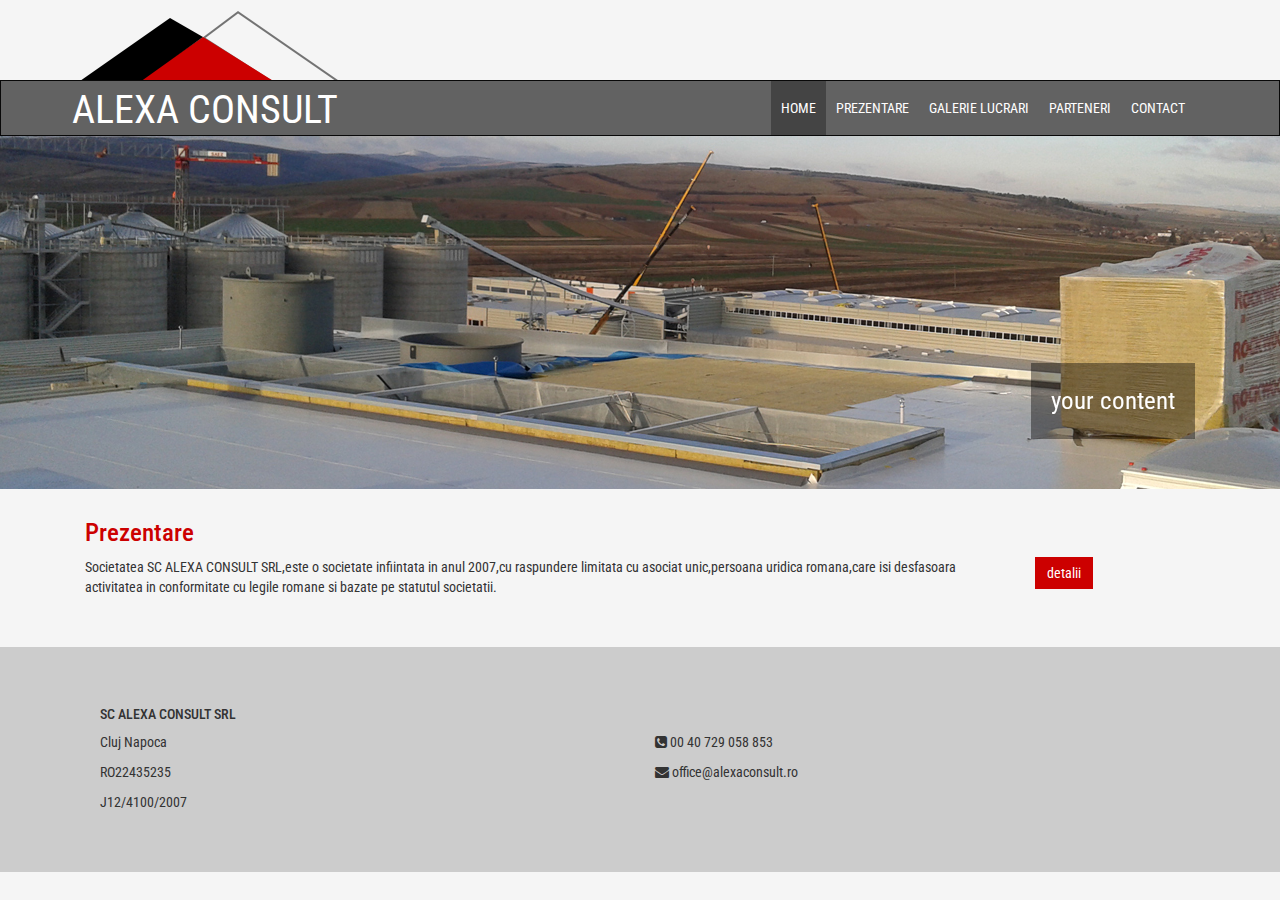
==== index.html @ f821eb7f "Website almost done." ====
<!DOCTYPE html>
<html lang="en">
<head>
  <meta charset="utf-8">
  <meta http-equiv="X-UA-Compatible" content="IE=edge">
  <meta name="viewport" content="width=device-width, initial-scale=1">
  <title>base</title>

  <!-- Bootstrap -->
  <link href="css/bootstrap.min.css" rel="stylesheet">
  <link href="css/custom.css" rel="stylesheet">
  <link href="css/custom-responsive.css" rel="stylesheet">
  <link href='http://fonts.googleapis.com/css?family=Roboto+Condensed' rel='stylesheet' type='text/css'>
  <link href="css/font-awesome.css" rel="stylesheet">
  <link href="css/slick.css" rel="stylesheet">

  <!-- HTML5 shim and Respond.js IE8 support of HTML5 elements and media queries -->
<!--[if lt IE 9]>
<script src="js/html5shiv.js"></script>
<script src="js/respond.min.js"></script>
<![endif]-->
</head>
<body>


  <div class="container logo-holder">
    <img src="images/alexaconsult-logo.png">
  </div>
  <nav class="navbar navbar-inverse">
    <div class="container">
      <div class="navbar-header">
        <button type="button" class="navbar-toggle collapsed" data-toggle="collapse" data-target="#navbar" aria-expanded="false" aria-controls="navbar">
          <span class="sr-only">Toggle navigation</span>
          <span class="icon-bar"></span>
          <span class="icon-bar"></span>
          <span class="icon-bar"></span>
        </button>
        <a class="navbar-brand" href="#">Alexa Consult</a>
      </div>
      <div id="navbar" class="navbar-collapse collapse" aria-expanded="false" style="height: 1px;">
        <ul class="nav navbar-nav">
          <li class="active"><a href="index.html">Home</a></li>
          <li><a href="prezentare.html">Prezentare</a></li>
          <li><a href="galerie-lucrari.html">galerie lucrari</a></li>
          <li><a href="parteneri.html">parteneri</a></li>
          <li><a href="contact.html">Contact</a></li>
        </ul>
      </div><!--/.nav-collapse -->
    </div>
  </nav>


  <div class="col-sm-12">
    <div class="row">
      <div class="banners">
        <div class="banner-block block-1">
          <div class="container">
            <div class="text-block">
              your content
            </div>
          </div>
        </div>
        <div class="banner-block block-2">
          <div class="container">
            <div class="text-block">
              your content
            </div>
          </div>
        </div>
      </div>
    </div>
  </div>

  <div class="col-sm-12 bg-white">
    <div class="row">
      <div class="container">
        <div class="col-sm-12">
          <h2>Prezentare</h2>
        </div>
        <div class="col-md-10">
          Societatea SC ALEXA CONSULT SRL,este o societate infiintata in anul 2007,cu raspundere limitata cu asociat unic,persoana uridica romana,care isi desfasoara activitatea in conformitate cu legile romane si bazate pe statutul societatii.
        </div>
        <div class="col-md-2 pull-right">
          <a href="prezentare.html" class="btn btn-primary btn-small">detalii</a>
        </div>
      </div>
    </div>
  </div>

  <div class="col-sm-12 bg-gray">
    <div class="container">
      <div class="col-sm-12">
        <div class="col-sm-6">
          <h5>SC ALEXA CONSULT SRL</h5>
          <p class="adress">Cluj Napoca</p>
          <p class="adress">RO22435235</p>
          <p class="adress">J12/4100/2007</p>
        </div>

        <div class="col-sm-4">
          <h5>&nbsp;</h5>
          <p class="adress"><i class="fa fa-phone-square"></i> 00 40 729 058 853</p>
          <p class="adress"><i class="fa fa-envelope"></i> office@alexaconsult.ro</p>
        </div>
      </div>



    </div>
  </div>




  <!-- jQuery (necessary for Bootstrap's JavaScript plugins) -->
  <script src="https://ajax.googleapis.com/ajax/libs/jquery/1.11.0/jquery.min.js"></script>
  <!-- Include all compiled plugins (below), or include individual files as needed -->
  <script src="js/bootstrap.min.js"></script>
  <script src="js/slick.min.js"></script>
  <script src="js/scripts.js"></script>
</body>
</html>
---- css/custom.css ----
body {
	background: #f5f5f5;
	font-family: 'Roboto Condensed', sans-serif;
}
/* ------------------------------------------------------------------ HEADER */
.logo-holder {
	height: 80px;
	padding-top: 10px;
}

.navbar-header button.navbar-toggle {
	margin-top: -60px;
}

.navbar-brand {
	font-family: 'Roboto Condensed', sans-serif;
	text-transform: uppercase;
	padding: 5px 17px;
	color: #ffffff !important;
	font-size: 40px;
	line-height: 1.2;
}
.navbar-nav>li>a {
	padding-top: 17px;
	padding-bottom: 17px;
}

.navbar-nav {
	float: right;
}

.navbar {
	-webkit-border-radius: 0px;
	-moz-border-radius: 0px;
	border-radius: 0px;
	background: #626262;
	margin-bottom: 0px;
}
.navbar-inverse .navbar-nav>li>a {
	color: #ffffff;
	text-transform: uppercase;
	padding-left: 10px;
	padding-right: 10px;
}
.navbar-inverse .navbar-toggle,
.navbar-inverse .navbar-toggle:hover {
	border: 0px;
	background: transparent;
	border-color: transparent;
}
.navbar-inverse .navbar-toggle .icon-bar,
.navbar-inverse .navbar-toggle .icon-bar:hover {
	background-color: #333333;
}
/*.navbar-collapse.in .navbar-nav {
	margin: 0;
	width: 100%;
}*/
.navbar-inverse .navbar-nav>.active>a,
.navbar-inverse .navbar-nav>.active>a:hover,
.navbar-inverse .navbar-nav>.active>a:focus {
	background: #444444;
}
/* ------------------------------------------------------------------ BANNERS */
.banners {
	min-height: 353px;
}
.banners .container {
	position: relative;
	min-height: 353px;
}
.block-1 {
	background: url(../images/banner.jpg) no-repeat 50% transparent;
	min-height: 353px;
	position: relative;
}
.block-2 {
	background: url(../images/banner.jpg) no-repeat 50% transparent;
	min-height: 353px;
	position: relative;
}
.banners .text-block {
	color: #ffffff;
	font-size: 25px;
	padding: 20px;
	background: rgba(0, 0, 0, 0.4);
	display: inline-block;
	width: auto;
	position: absolute;
	bottom: 50px;
	right: 30px;
}
.banners .slick-slide {
	min-height: 353px;
}

/* ------------------------------------------------------------------ CONTENT */
h2 {
	color: #cc0000;
	font-size: 25px;
	display: block;
}
.btn {
	-webkit-border-radius: 0px;
	-moz-border-radius: 0px;
	border-radius: 0px;
}
.btn-primary {
	background: #cc0000;
	border: 0
}
.btn-primary:hover {
	background: #990000;
	border: 0
}
.bg-white {
	padding-top: 10px;
	padding-bottom: 30px;
}
.bg-gray {
	background: #cccccc;
	min-height: 100px;
	margin-top: 20px!important;
	padding: 50px 0
}
.image-wrapper {
	max-width: 295px;
	position: relative;
	margin-bottom: 30px;
}

.image-wrapper img {
	max-width: 100%;
}
.image-wrapper .overlay {
	background: rgba(0, 0, 0, 0.6);
	position: absolute;
	z-index: 5;
	width: 100%;
	height: 100%;
	left: 0;
	top: 0;
	display: none;
}
.image-wrapper .overlay i {
	position: absolute;
	top: 40%;
	left: 42%;
	color: #fff;
	font-size: 50px;
	display: none;
}
.image-wrapper:hover .overlay,
.image-wrapper:hover .overlay i {
	display: block;
}
---- css/custom-responsive.css ----
/* lg */
@media(min-width:1200px){

}

/* md */
@media(min-width:992px){

}

/* sm */
@media(min-width:768px){

}

/* xs */
@media(max-width:767px){
	
}
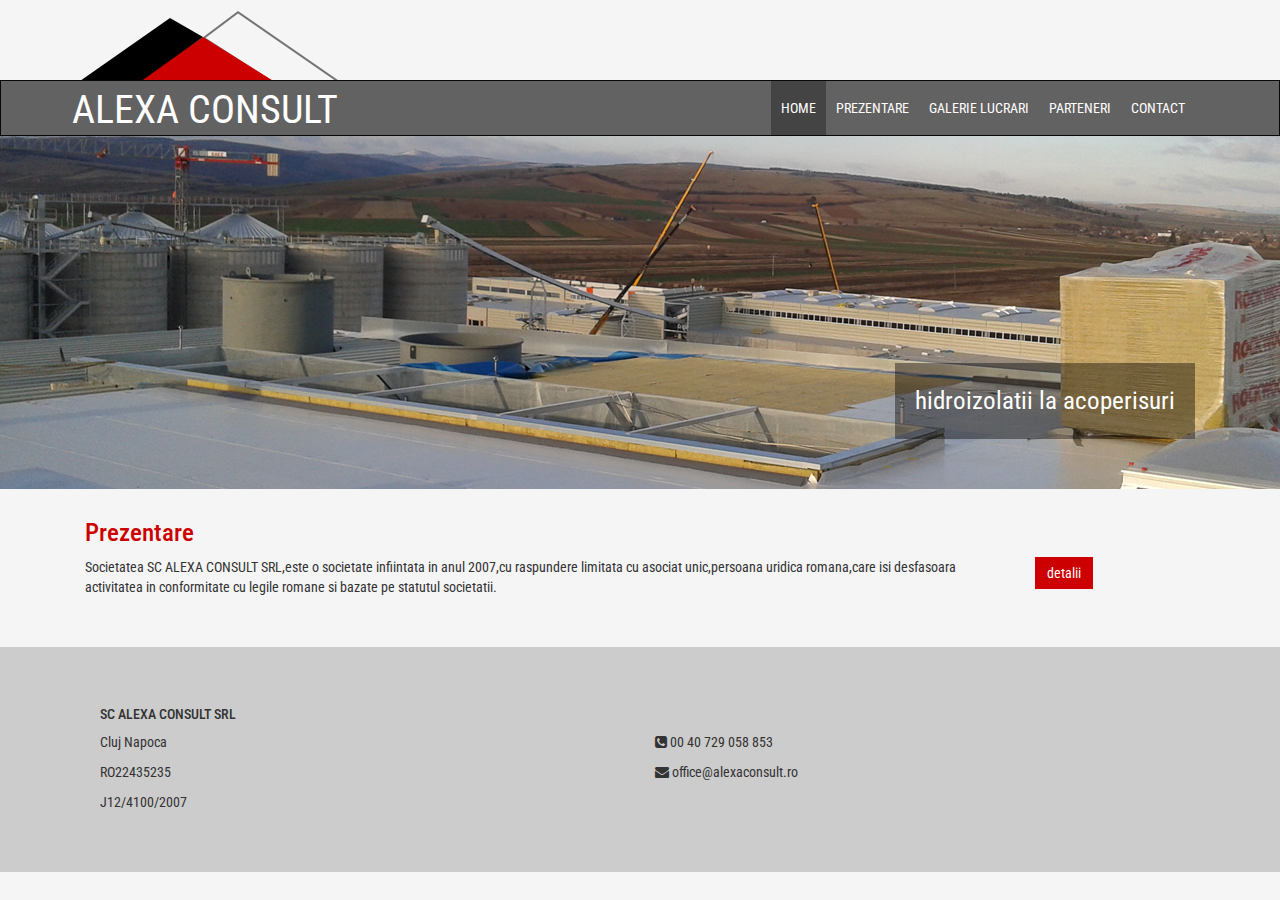
==== commit 6f11d25b: "Title modified and banners added." ====
--- a/index.html
+++ b/index.html
@@ -4,7 +4,7 @@
   <meta charset="utf-8">
   <meta http-equiv="X-UA-Compatible" content="IE=edge">
   <meta name="viewport" content="width=device-width, initial-scale=1">
-  <title>base</title>
+  <title>AlexaConsult.ro</title>
 
   <!-- Bootstrap -->
   <link href="css/bootstrap.min.css" rel="stylesheet">
@@ -56,14 +56,21 @@
         <div class="banner-block block-1">
           <div class="container">
             <div class="text-block">
-              your content
+              hidroizolatii la acoperisuri
             </div>
           </div>
         </div>
         <div class="banner-block block-2">
           <div class="container">
             <div class="text-block">
-              your content
+               pardoseli din covor sport
+            </div>
+          </div>
+        </div>
+        <div class="banner-block block-3">
+          <div class="container">
+            <div class="text-block">
+               
             </div>
           </div>
         </div>
@@ -87,7 +94,8 @@
     </div>
   </div>
 
-  <div class="col-sm-12 bg-gray">
+  <div class="row">
+   <div class="col-sm-12 bg-gray">
     <div class="container">
       <div class="col-sm-12">
         <div class="col-sm-6">
@@ -103,20 +111,19 @@
           <p class="adress"><i class="fa fa-envelope"></i> office@alexaconsult.ro</p>
         </div>
       </div>
-
-
-
     </div>
   </div>
+</div>
 
 
 
 
-  <!-- jQuery (necessary for Bootstrap's JavaScript plugins) -->
-  <script src="https://ajax.googleapis.com/ajax/libs/jquery/1.11.0/jquery.min.js"></script>
-  <!-- Include all compiled plugins (below), or include individual files as needed -->
-  <script src="js/bootstrap.min.js"></script>
-  <script src="js/slick.min.js"></script>
-  <script src="js/scripts.js"></script>
+
+<!-- jQuery (necessary for Bootstrap's JavaScript plugins) -->
+<script src="https://ajax.googleapis.com/ajax/libs/jquery/1.11.0/jquery.min.js"></script>
+<!-- Include all compiled plugins (below), or include individual files as needed -->
+<script src="js/bootstrap.min.js"></script>
+<script src="js/slick.min.js"></script>
+<script src="js/scripts.js"></script>
 </body>
 </html>--- a/css/custom.css
+++ b/css/custom.css
@@ -75,7 +75,12 @@
 	position: relative;
 }
 .block-2 {
-	background: url(../images/banner.jpg) no-repeat 50% transparent;
+	background: url(../images/banner2.jpg) no-repeat 50% transparent;
+	min-height: 353px;
+	position: relative;
+}
+.block-3 {
+	background: url(../images/banner3.jpg) no-repeat 50% transparent;
 	min-height: 353px;
 	position: relative;
 }
@@ -130,7 +135,7 @@
 }
 
 .image-wrapper img {
-	max-width: 100%;
+	width: 100%;
 }
 .image-wrapper .overlay {
 	background: rgba(0, 0, 0, 0.6);
--- a/css/custom-responsive.css
+++ b/css/custom-responsive.css
@@ -4,8 +4,15 @@
 }
 
 /* md */
-@media(min-width:992px){
-
+@media(max-width:992px){
+	.logo-holder img {
+		max-width: 200px;
+		margin-top: 15px;
+	}
+	.navbar-brand {
+		font-size: 29px;
+		margin-top: 4px;
+	}
 }
 
 /* sm */
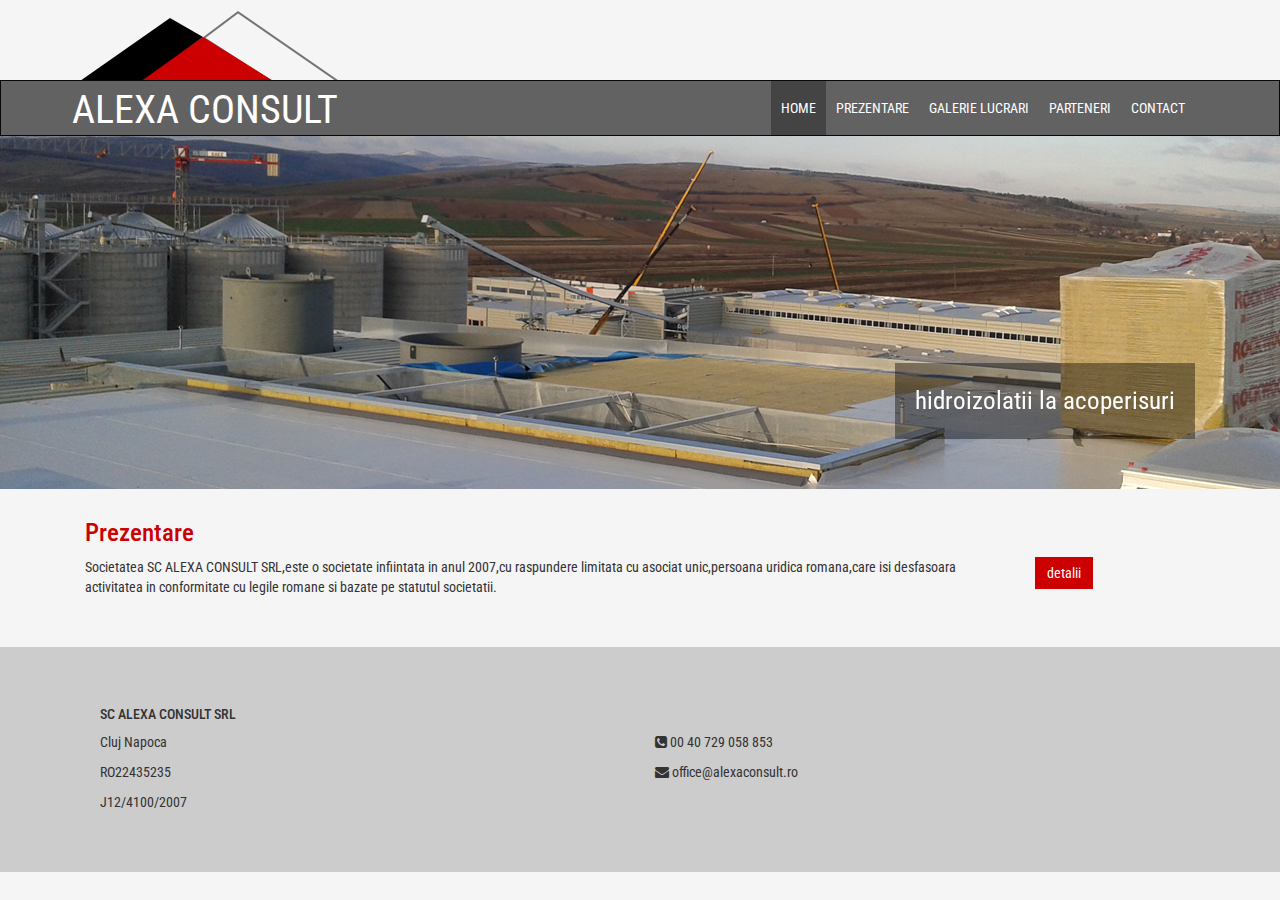
==== commit a41d9a77: "Gallery updates, responsive issues fixed." ====
--- a/index.html
+++ b/index.html
@@ -63,14 +63,14 @@
         <div class="banner-block block-2">
           <div class="container">
             <div class="text-block">
-               pardoseli din covor sport
+              pardoseli din covor sport
             </div>
           </div>
         </div>
         <div class="banner-block block-3">
           <div class="container">
             <div class="text-block">
-               
+
             </div>
           </div>
         </div>
@@ -94,8 +94,8 @@
     </div>
   </div>
 
-  <div class="row">
-   <div class="col-sm-12 bg-gray">
+
+  <div class="col-sm-12 bg-gray">
     <div class="container">
       <div class="col-sm-12">
         <div class="col-sm-6">
@@ -113,17 +113,17 @@
       </div>
     </div>
   </div>
-</div>
 
 
 
 
 
-<!-- jQuery (necessary for Bootstrap's JavaScript plugins) -->
-<script src="https://ajax.googleapis.com/ajax/libs/jquery/1.11.0/jquery.min.js"></script>
-<!-- Include all compiled plugins (below), or include individual files as needed -->
-<script src="js/bootstrap.min.js"></script>
-<script src="js/slick.min.js"></script>
-<script src="js/scripts.js"></script>
+
+  <!-- jQuery (necessary for Bootstrap's JavaScript plugins) -->
+  <script src="https://ajax.googleapis.com/ajax/libs/jquery/1.11.0/jquery.min.js"></script>
+  <!-- Include all compiled plugins (below), or include individual files as needed -->
+  <script src="js/bootstrap.min.js"></script>
+  <script src="js/slick.min.js"></script>
+  <script src="js/scripts.js"></script>
 </body>
 </html>--- a/css/custom.css
+++ b/css/custom.css
@@ -1,161 +1,160 @@
 body {
-	background: #f5f5f5;
-	font-family: 'Roboto Condensed', sans-serif;
+  background: #f5f5f5;
+  font-family: 'Roboto Condensed', sans-serif;
 }
 /* ------------------------------------------------------------------ HEADER */
 .logo-holder {
-	height: 80px;
-	padding-top: 10px;
+  height: 80px;
+  padding-top: 10px;
 }
 
 .navbar-header button.navbar-toggle {
-	margin-top: -60px;
+  margin-top: -60px;
 }
 
 .navbar-brand {
-	font-family: 'Roboto Condensed', sans-serif;
-	text-transform: uppercase;
-	padding: 5px 17px;
-	color: #ffffff !important;
-	font-size: 40px;
-	line-height: 1.2;
+  font-family: 'Roboto Condensed', sans-serif;
+  text-transform: uppercase;
+  padding: 5px 17px;
+  color: #ffffff !important;
+  font-size: 40px;
+  line-height: 1.2;
 }
 .navbar-nav>li>a {
-	padding-top: 17px;
-	padding-bottom: 17px;
+  padding-top: 17px;
+  padding-bottom: 17px;
 }
 
 .navbar-nav {
-	float: right;
+  float: right;
 }
 
 .navbar {
-	-webkit-border-radius: 0px;
-	-moz-border-radius: 0px;
-	border-radius: 0px;
-	background: #626262;
-	margin-bottom: 0px;
+  -webkit-border-radius: 0px;
+  -moz-border-radius: 0px;
+  border-radius: 0px;
+  background: #626262;
+  margin-bottom: 0px;
 }
 .navbar-inverse .navbar-nav>li>a {
-	color: #ffffff;
-	text-transform: uppercase;
-	padding-left: 10px;
-	padding-right: 10px;
+  color: #ffffff;
+  text-transform: uppercase;
+  padding-left: 10px;
+  padding-right: 10px;
 }
 .navbar-inverse .navbar-toggle,
 .navbar-inverse .navbar-toggle:hover {
-	border: 0px;
-	background: transparent;
-	border-color: transparent;
+  border: 0px;
+  background: transparent;
+  border-color: transparent;
 }
 .navbar-inverse .navbar-toggle .icon-bar,
 .navbar-inverse .navbar-toggle .icon-bar:hover {
-	background-color: #333333;
+  background-color: #333333;
 }
 /*.navbar-collapse.in .navbar-nav {
-	margin: 0;
-	width: 100%;
+margin: 0;
+width: 100%;
 }*/
 .navbar-inverse .navbar-nav>.active>a,
 .navbar-inverse .navbar-nav>.active>a:hover,
 .navbar-inverse .navbar-nav>.active>a:focus {
-	background: #444444;
+  background: #444444;
 }
 /* ------------------------------------------------------------------ BANNERS */
 .banners {
-	min-height: 353px;
+  min-height: 353px;
 }
 .banners .container {
-	position: relative;
-	min-height: 353px;
+  position: relative;
+  min-height: 353px;
 }
 .block-1 {
-	background: url(../images/banner.jpg) no-repeat 50% transparent;
-	min-height: 353px;
-	position: relative;
+  background: url(../images/banner.jpg) no-repeat 50% transparent;
+  min-height: 353px;
+  position: relative;
 }
 .block-2 {
-	background: url(../images/banner2.jpg) no-repeat 50% transparent;
-	min-height: 353px;
-	position: relative;
+  background: url(../images/banner2.jpg) no-repeat 50% transparent;
+  min-height: 353px;
+  position: relative;
 }
 .block-3 {
-	background: url(../images/banner3.jpg) no-repeat 50% transparent;
-	min-height: 353px;
-	position: relative;
+  background: url(../images/banner3.jpg) no-repeat 50% transparent;
+  min-height: 353px;
+  position: relative;
 }
 .banners .text-block {
-	color: #ffffff;
-	font-size: 25px;
-	padding: 20px;
-	background: rgba(0, 0, 0, 0.4);
-	display: inline-block;
-	width: auto;
-	position: absolute;
-	bottom: 50px;
-	right: 30px;
+  color: #ffffff;
+  font-size: 25px;
+  padding: 20px;
+  background: rgba(0, 0, 0, 0.4);
+  display: inline-block;
+  width: auto;
+  position: absolute;
+  bottom: 50px;
+  right: 30px;
 }
 .banners .slick-slide {
-	min-height: 353px;
+  min-height: 353px;
 }
 
 /* ------------------------------------------------------------------ CONTENT */
 h2 {
-	color: #cc0000;
-	font-size: 25px;
-	display: block;
+  color: #cc0000;
+  font-size: 25px;
+  display: block;
 }
 .btn {
-	-webkit-border-radius: 0px;
-	-moz-border-radius: 0px;
-	border-radius: 0px;
+  -webkit-border-radius: 0px;
+  -moz-border-radius: 0px;
+  border-radius: 0px;
 }
 .btn-primary {
-	background: #cc0000;
-	border: 0
+  background: #cc0000;
+  border: 0
 }
 .btn-primary:hover {
-	background: #990000;
-	border: 0
+  background: #990000;
+  border: 0
 }
 .bg-white {
-	padding-top: 10px;
-	padding-bottom: 30px;
+  padding-top: 10px;
+  padding-bottom: 50px;
 }
 .bg-gray {
-	background: #cccccc;
-	min-height: 100px;
-	margin-top: 20px!important;
-	padding: 50px 0
+  background: #cccccc;
+  min-height: 100px;
+  padding: 50px 0
 }
 .image-wrapper {
-	max-width: 295px;
-	position: relative;
-	margin-bottom: 30px;
+  max-width: 295px;
+  position: relative;
+  margin-bottom: 30px;
 }
 
 .image-wrapper img {
-	width: 100%;
+  max-width: 100%;
 }
 .image-wrapper .overlay {
-	background: rgba(0, 0, 0, 0.6);
-	position: absolute;
-	z-index: 5;
-	width: 100%;
-	height: 100%;
-	left: 0;
-	top: 0;
-	display: none;
+  background: rgba(0, 0, 0, 0.6);
+  position: absolute;
+  z-index: 5;
+  width: 100%;
+  height: 100%;
+  left: 0;
+  top: 0;
+  display: none;
 }
 .image-wrapper .overlay i {
-	position: absolute;
-	top: 40%;
-	left: 42%;
-	color: #fff;
-	font-size: 50px;
-	display: none;
+  position: absolute;
+  top: 40%;
+  left: 42%;
+  color: #fff;
+  font-size: 50px;
+  display: none;
 }
 .image-wrapper:hover .overlay,
 .image-wrapper:hover .overlay i {
-	display: block;
+  display: block;
 }--- a/css/custom-responsive.css
+++ b/css/custom-responsive.css
@@ -1,28 +1,46 @@
 /* lg */
 @media(min-width:1200px){
+  .image-wrapper img {
+    width: 295px;
+    height: 166px
+  }
+}
 
+@media( min-width:992px) and (max-width:1200px){
+  .image-wrapper img {
+    width: 288px;
+    height: 159px
+  }
 }
+
 
 /* md */
 @media(max-width:992px){
-	.logo-holder img {
-		max-width: 200px;
-		margin-top: 15px;
-	}
-	.navbar-brand {
-		font-size: 29px;
-		margin-top: 4px;
-	}
+  .logo-holder img {
+    max-width: 200px;
+    margin-top: 15px;
+  }
+  .navbar-brand {
+    font-size: 29px;
+    margin-top: 4px;
+  }
+  .image-wrapper img {
+    width: 295px;
+    height: 166px
+  }
 }
 
 /* sm */
-@media(min-width:768px){
-
+@media(max-width:768px){
+  .image-wrapper img {
+    width: 100%;
+    height: auto;
+  }
 }
 
 /* xs */
 @media(max-width:767px){
-	
+
 }
 
 
